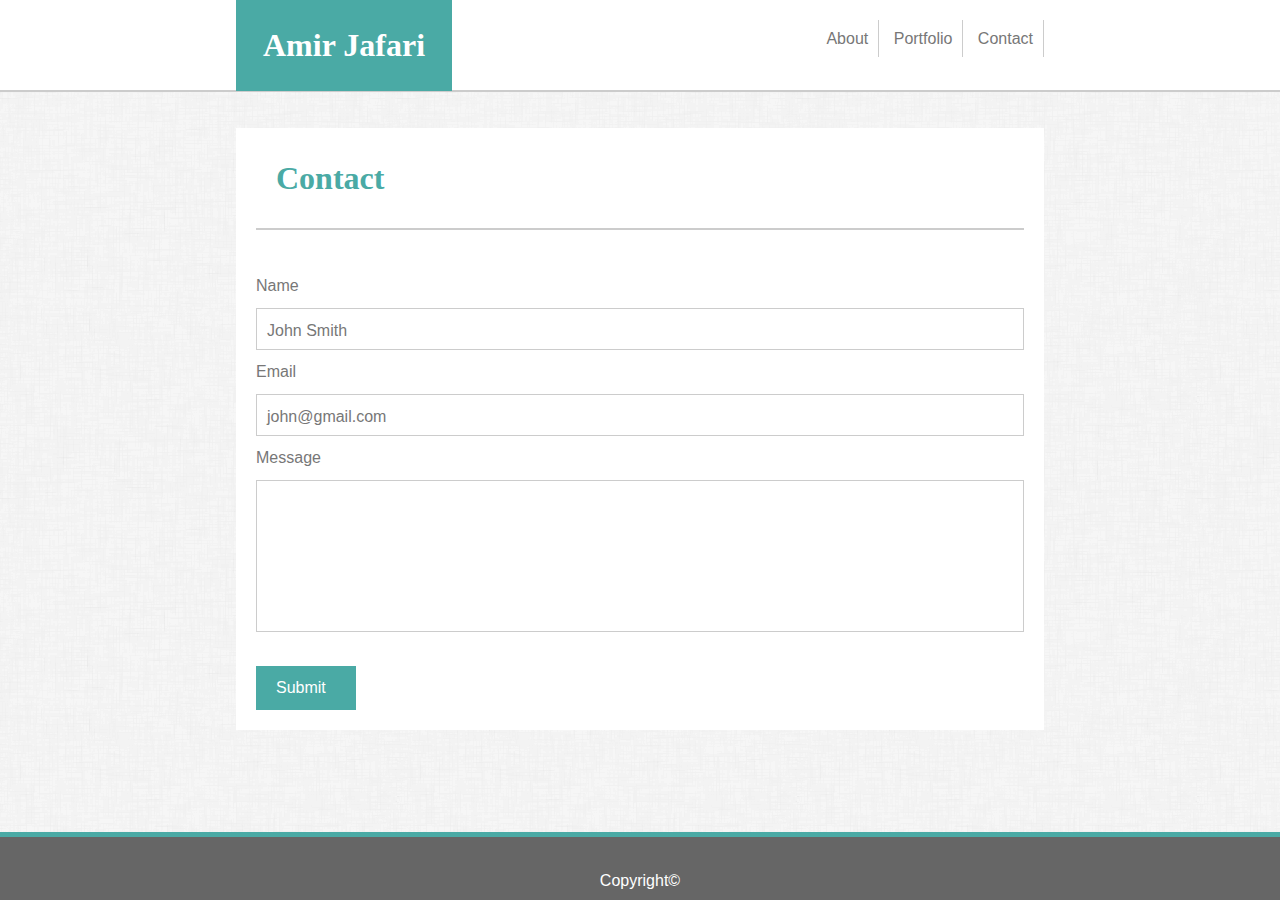
==== contact.html @ ce076032 "Responsive upload" ====
<!DOCTYPE html>
<html lang="en-us">

<head>
  <meta charset="UTF-8">
  <title>Homework1 - Contact</title>
  <link rel="stylesheet" type="text/css" href="assets/css/style.css">
</head>
<body id="contact-body">
    
    <div>
        <div id="top-bar">

        </div>    
        <header>
                    <h1>Amir Jafari</h1>
                    <nav>
                      <a href="index.html">About</a>
                      <a href="portfolio.html">Portfolio</a>
                      <a href="contact.html">Contact</a>
                    </nav>

        </header>
                <br><br><br><br><br><br>
        <div id="main-content">
    
                <div>
                    
                    <section id="header">
                    
                          <h2>Contact</h2>
                    
                    </section>
                        <div id="contact-body-text">
                          <br>
                          Name
                          <div id="name-box">
                           John Smith 
                          </div>
                          Email
                          <div id="email-box">
                            john@gmail.com
                          </div>
                          Message
                          <div id="message-box">
                            
                          </div>
                          <br>
                          <div id="submit">
                            Submit
                          </div>    
                        </div>
                    
    
                </div>
        </div>
    </div>

    <section id="footer">
            <footer>
                Copyright©
            </footer>
    </section>
  
  </body>
  
  </html>
---- assets/css/style.css ----
/* common lines */
html {
    display: table;
    margin: auto;
}

body {
    display: table-cell;
    vertical-align: middle;
    background-image: url("../images/dust_scratches.png");
    font-family: 'Arial', 'Helvetica Neue', Helvetica, sans-serif;
    color: #777777;
}
#top-bar{
    position: absolute;
    left: 0px;
    top: 0px;
    width: 100%;
    height: 90px;
    background-color: #ffffff;
    z-index: -1;
    border-bottom: 2px solid #cccccc;
}


h1 {
    float: left;
    font-family: 'Georgia', Times, Times New Roman, serif;
    background-color: #4aaaa5;
    color: #ffffff;
    padding: 27px;
    margin: 0 0 21.440px 0;
}
.menu {
    float: right;
    height: 18px;
    padding: 0px 18px 0 18px;
    background-color: #ffffff;
    margin: 36px 0px 39.440px 0px;
    color: #777777;
    border-right: 0.5px solid #cccccc;
}
#main-content{
    background-color: #ffffff;
    line-height: 150%;
 }
h2 {
    clear: both;
    font-family: 'Georgia', Times, Times New Roman, serif;
    color: #4aaaa5;
    padding: 38px 20px 38px 20px;
    margin: 20px;
    border-bottom: 2px solid #cccccc;
    font-size: 32px;
}
#my-pic {
    float:left;
    margin: 0px 20px 20px 20px;
    color: white
}
p, #contact-body-text {
    margin: 20px;
    border-bottom: 20px solid #ffffff;
}

#footer{
    position: fixed;
    bottom:0px;
    left: 0px;
    background-color: #666666;
    color: #ffffff;
    width: 100%;
    text-align: center;
    padding: 35px 0 10px 0;
    border-top: 5px solid #4aaaa5;
}

/* index page only */
#index-body{
    width: 960px;
}

/* contact page only */
#contact-body{
    width: 808px;
}

#name-box, #email-box{
    height:20px;
    border: 0.5px solid #cccccc;
    margin:10px 0 10px 0;
    padding:10px;
}
#message-box{
    height:150px;
    border: 0.5px solid #cccccc;
    margin:10px 0 10px 0;
}
#submit{
    padding:10px 20px 10px 20px;
    width: 60px;
    background-color: #4aaaa5;
    color: #ffffff;
}

/* portfolio page only */
#portfolio-body{
    width: 808px;
}

#box-tl, #box-tr, #box-ml, #box-mr, #box-bl{
    float: left;
    width: 230px;
    height: 175px;
    margin: 20px;
    position: relative;
    top: 20px;
    left:0px;
}
#box-tl{
    background-image:url("../images/bio.jpeg");
    background-size: 230px 175px;
}
#box-tr{
    background-image:url("../images/personal.jpg");
    background-size: 230px 175px;
}
#box-ml{
    background-image:url("../images/career.jpg");
    background-size: 230px 175px;
}
#box-mr{
    background-image:url("../images/family.jpg");
    background-size: 230px 175px;
}
#box-bl{
    background-image:url("../images/hobby.jpg");
    background-size: 230px 175px;
}
#bio, #personal, #career, #family, #hobby{
    width:230px;
    height:20px;
    padding: 15px 0 15px 0;
    position: absolute;
    top: 110px;
    color:#ffffff;
    background-color: #4aaaa5;
    text-align: center;
    font-family: 'Arial', 'Helvetica Neue', Helvetica, sans-serif;
}
#games{
    width: 808px;
    height: 675px;
    background-color: #ffffff;
}
nav{
    float: right;
    padding: 30px 0 30px 30px;
    color:#eeeeee;
}
a{
    text-decoration: none;
    border-right: 0.5px solid #cccccc;
    color: #777777;
    padding: 10px;
}

/*media queries*/

@media screen and (max-width: 640px){
    nav{
        clear: both;
        padding: 10px;
        background-color: #ffffff;
        width:100%;
        height: 25px;
        text-align:center;
        border-bottom: 2px solid #cccccc;
        
    }
    h1{
        clear: both;
        height: 20px;
        width: 100%;
        margin: 0;
        padding: 20px;
        font-size: 25px;
        text-align:center;
    }
    a {
        padding:0 7px 7px 7px;
        text-align: center;
    }
    #top-bar{
        height: 0;
    }
    #main-content{
        width:90%;
        margin-left: 5%;
    }

}
@media screen and (max-width: 768px){
    header{
    width:100%;
    }


    #top-bar{
        width: 100;
    }
    #main-content{
        width:90%;
        margin-left:5%;
    }

}
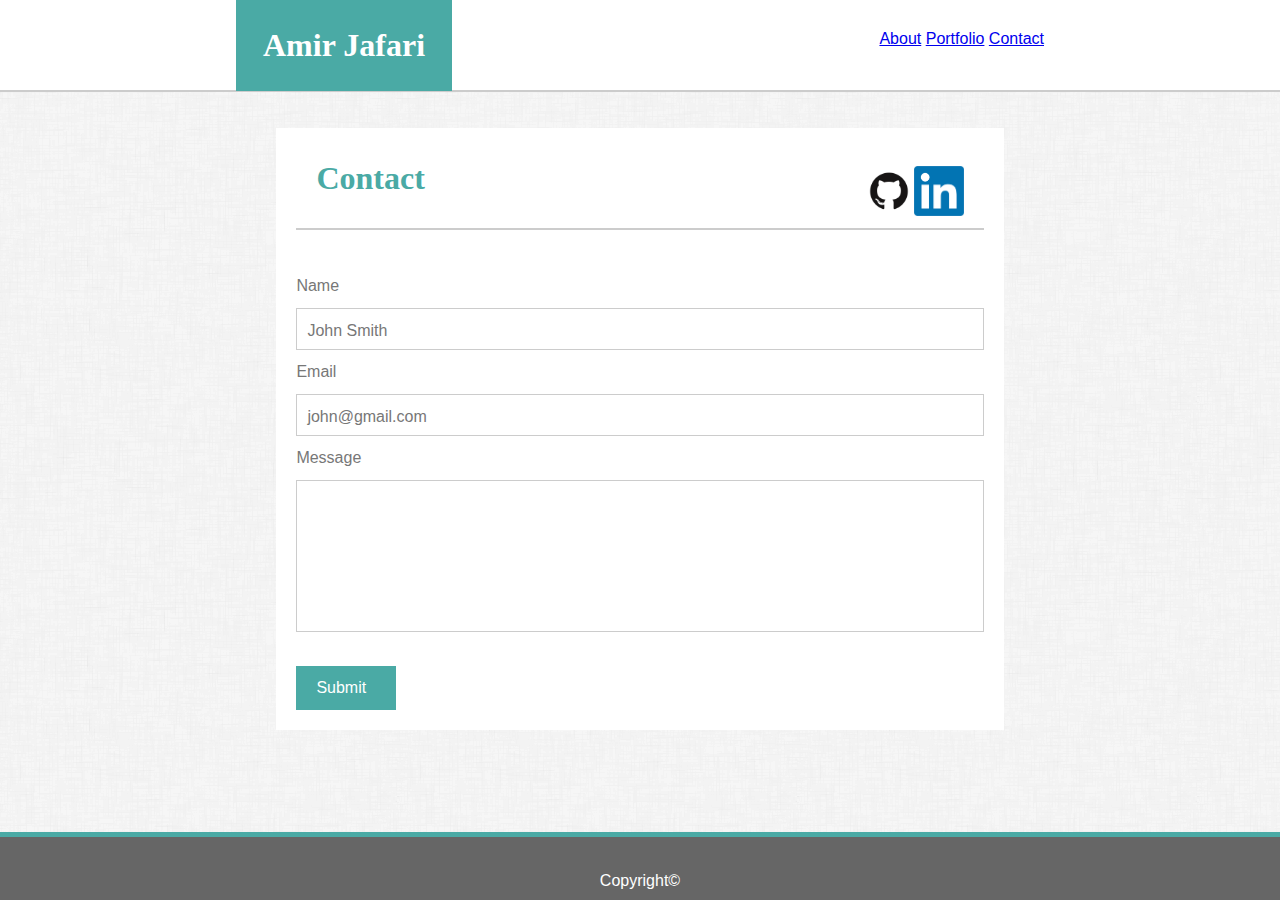
==== commit 02980225: "updated portfolio for hw" ====
--- a/contact.html
+++ b/contact.html
@@ -6,62 +6,74 @@
   <title>Homework1 - Contact</title>
   <link rel="stylesheet" type="text/css" href="assets/css/style.css">
 </head>
+
 <body id="contact-body">
-    
-    <div>
-        <div id="top-bar">
 
-        </div>    
-        <header>
-                    <h1>Amir Jafari</h1>
-                    <nav>
-                      <a href="index.html">About</a>
-                      <a href="portfolio.html">Portfolio</a>
-                      <a href="contact.html">Contact</a>
-                    </nav>
+  <div>
+    <div id="top-bar">
 
-        </header>
-                <br><br><br><br><br><br>
-        <div id="main-content">
-    
-                <div>
-                    
-                    <section id="header">
-                    
-                          <h2>Contact</h2>
-                    
-                    </section>
-                        <div id="contact-body-text">
-                          <br>
-                          Name
-                          <div id="name-box">
-                           John Smith 
-                          </div>
-                          Email
-                          <div id="email-box">
-                            john@gmail.com
-                          </div>
-                          Message
-                          <div id="message-box">
-                            
-                          </div>
-                          <br>
-                          <div id="submit">
-                            Submit
-                          </div>    
-                        </div>
-                    
-    
-                </div>
+    </div>
+    <header>
+      <h1>Amir Jafari</h1>
+      <nav>
+        <a href="index.html">About</a>
+        <a href="portfolio.html">Portfolio</a>
+        <a href="contact.html">Contact</a>
+      </nav>
+
+    </header>
+    <br>
+    <br>
+    <br>
+    <br>
+    <br>
+    <br>
+    <div id="main-content">
+
+      <div>
+
+        <section id="header">
+
+          <h2>Contact
+            <a href="https://www.linkedin.com/in/amirhasan-jafari-04549147">
+              <img id="logos" src="assets/images/linkedin.png" style="width:50px;height:50px;">
+            </a>
+            <a href="https://github.com/amirhasan1367">
+              <img id="logos" src="assets/images/GitHub.png" style="width:50px;height:50px;">
+            </a>
+          </h2>
+
+        </section>
+        <div id="contact-body-text">
+          <br> Name
+          <div id="name-box">
+            John Smith
+          </div>
+          Email
+          <div id="email-box">
+            john@gmail.com
+          </div>
+          Message
+          <div id="message-box">
+
+          </div>
+          <br>
+          <div id="submit">
+            Submit
+          </div>
         </div>
+
+
+      </div>
     </div>
+  </div>
 
-    <section id="footer">
-            <footer>
-                Copyright©
-            </footer>
-    </section>
-  
-  </body>
-  
-  </html>+  <section id="footer">
+    <footer>
+      Copyright©
+    </footer>
+  </section>
+
+</body>
+
+</html>--- a/assets/css/style.css
+++ b/assets/css/style.css
@@ -118,26 +118,26 @@
     left:0px;
 }
 #box-tl{
-    background-image:url("../images/bio.jpeg");
+    background-image:url("../images/hangman.png");
     background-size: 230px 175px;
 }
 #box-tr{
-    background-image:url("../images/personal.jpg");
+    background-image:url("../images/crystal3.jpg");
     background-size: 230px 175px;
 }
 #box-ml{
-    background-image:url("../images/career.jpg");
+    background-image:url("../images/soccer.jpg");
     background-size: 230px 175px;
 }
 #box-mr{
-    background-image:url("../images/family.jpg");
+    background-image:url("../images/pantry.png");
     background-size: 230px 175px;
 }
 #box-bl{
-    background-image:url("../images/hobby.jpg");
-    background-size: 230px 175px;
-}
-#bio, #personal, #career, #family, #hobby{
+    background-image:url("../images/train.jpg");
+    background-size: 230px 175px;
+}
+#hangman, #crystals, #trivia, #giphy, #train{
     width:230px;
     height:20px;
     padding: 15px 0 15px 0;
@@ -147,24 +147,34 @@
     background-color: #4aaaa5;
     text-align: center;
     font-family: 'Arial', 'Helvetica Neue', Helvetica, sans-serif;
-}
-#games{
-    width: 808px;
-    height: 675px;
-    background-color: #ffffff;
-}
+    
+}
+
 nav{
     float: right;
     padding: 30px 0 30px 30px;
     color:#eeeeee;
 }
-a{
+.navbar{
     text-decoration: none;
     border-right: 0.5px solid #cccccc;
     color: #777777;
     padding: 10px;
 }
-
+#my-pic{
+    width: 250px;
+    height: 200px;
+}
+#games{
+    
+    height: 1500px;
+    background-color: #ffffff;
+    color: #eeeeee;
+    text-decoration: none;
+}
+#logos{
+    float: right;
+}
 /*media queries*/
 
 @media screen and (max-width: 640px){
@@ -187,6 +197,9 @@
         font-size: 25px;
         text-align:center;
     }
+    h2{
+        font-size: 24px;
+    }
     a {
         padding:0 7px 7px 7px;
         text-align: center;
@@ -195,17 +208,19 @@
         height: 0;
     }
     #main-content{
-        width:90%;
-        margin-left: 5%;
-    }
-
+        width:97%;
+        margin-left: 2%;
+    }
+    #my-pic{
+        width: 200px;
+        height: 175px;
+    }
 }
 @media screen and (max-width: 768px){
     header{
     width:100%;
     }
 
-
     #top-bar{
         width: 100;
     }
@@ -215,3 +230,14 @@
     }
 
 }
+@media screen and (min-width: 769px), (max-width: 980px){
+
+    #main-content{
+        width:90%;
+        margin-left:5%;
+    }
+    #games{
+        width:85%
+    }
+
+}